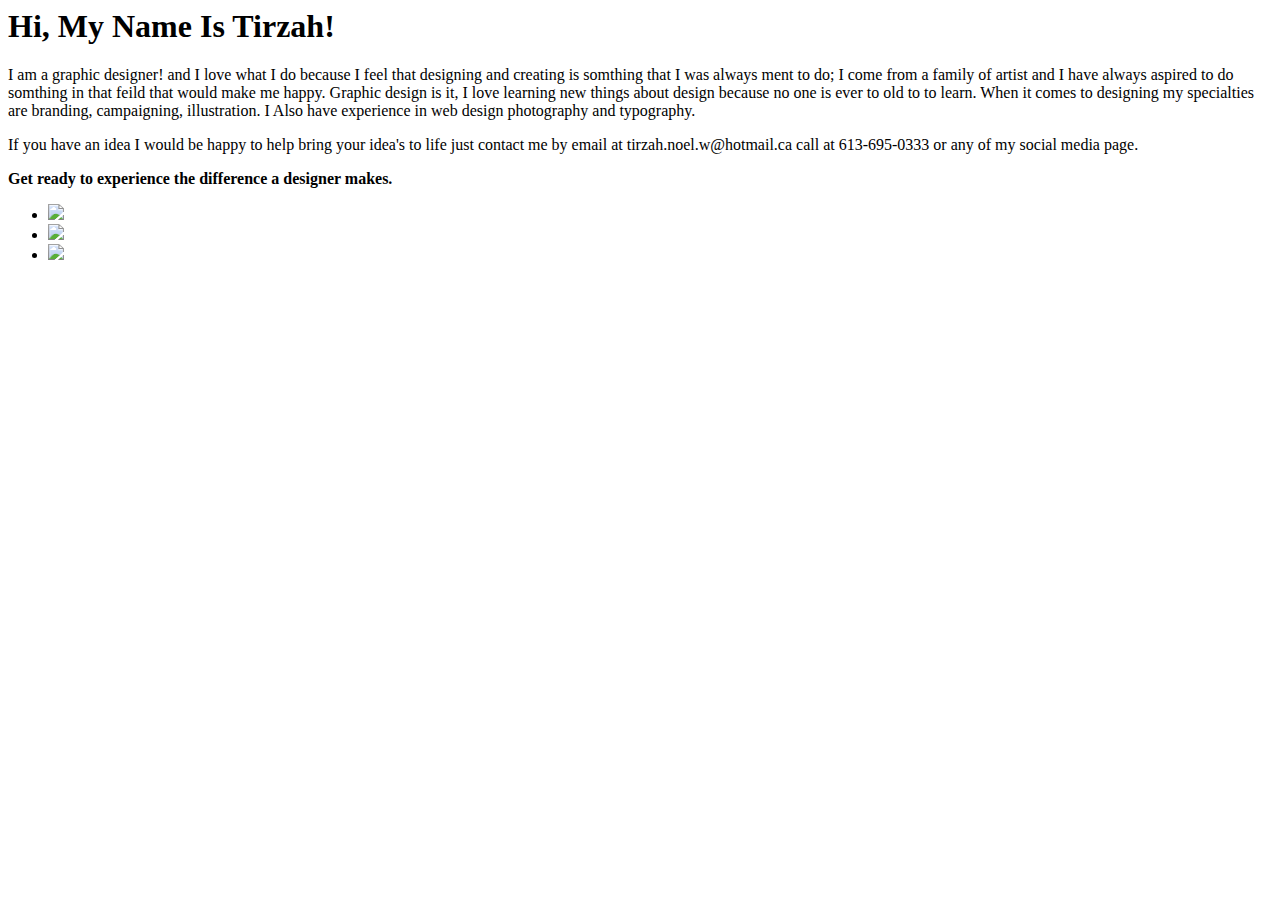
==== index.html @ de6d6407 "added index file" ====
<title>Assignment 1</title>

</head>
<body>
	<link href="css/general.css" rel="stylesheet">
	<meta name="handheldfriendly" content="true">
    <meta name="mobileoptimized" content="240">
    <meta name="viewport" content="width=device-width;initial-scale=1">
<h1>Hi, My Name Is Tirzah!</h1>




<!-- <body background="image/me.png"> -->

<!--<figure>
	<img src="image/me.png" alt="me" class="fleximage"/>
</figure>
-->


<p>I am a graphic designer! and I love what I do because I feel that designing and creating is somthing that I was always ment to do; I come from a family of artist and I have always aspired to do somthing in that feild that would make me happy. Graphic design is it, I love learning new things about design because no one is ever to old to to learn. When it comes to designing my specialties are branding, campaigning, illustration. I Also have experience in web design photography and typography.</p>

<p>If you have an idea I would be happy to help bring your idea's to life just contact me by email at tirzah.noel.w@hotmail.ca call at 613-695-0333 or any of my social media page.</p>

<p><strong>Get ready to experience the difference a designer makes.</strong></p>

<ul>
<li><a href="https://www.facebook.com/pages/Tirzah-Wood/404576896305765"><img src="img/facebook.png"></a></li>
<li><a href="https://twitter.com/"><img src="img/twitter.png"></a></li>
<li><a href="http://www.linkedin.com/pub/tirzah-wood/61/3b3/56b"><img src="img/linkedin.png"></a></li>
</ul>

</body>
</html>
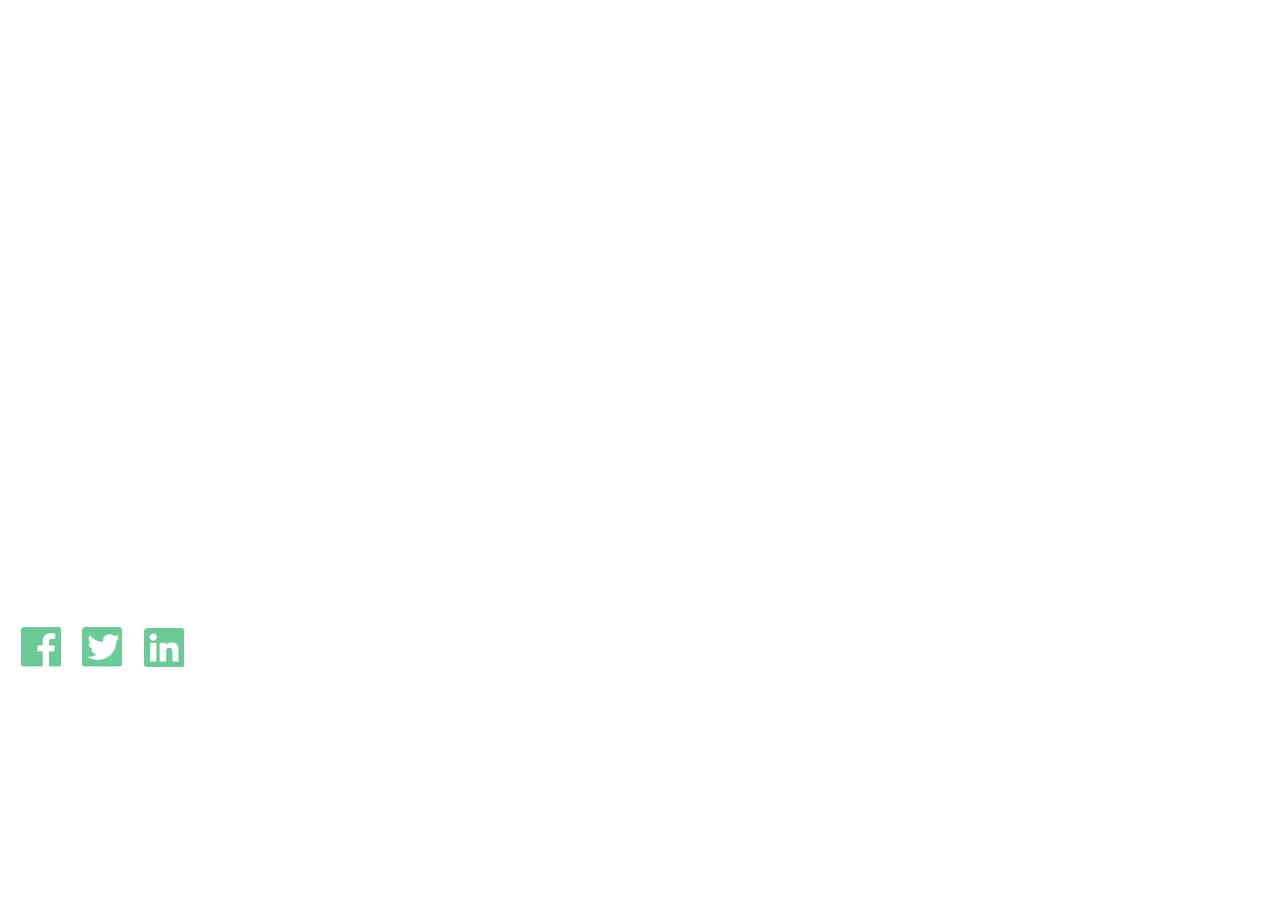
==== commit d0c763a5: "Edit imaged and css" ====
--- a/css/general.css
+++ b/css/general.css
@@ -0,0 +1,139 @@
+@-moz-viewport { width: device-width; scale: 1;}
+@-ms-viewport { width: device-width; scale: 1; }
+@-o-viewport { width: device-width; scale: 1; }
+@-webkit-viewport { width: device-width;scale: 1;}
+@viewport { width: device-width;scale: 1;} 
+
+ html {
+	
+ }
+ 
+ 
+ body {
+background:url(../img/me.png) no-repeat center center fixed;
+     -moz-background-size: cover;
+     -webkit-background-size: cover;
+     -o-background-size: cover;
+     background-size: cover;
+}
+
+
+h1 {
+	font-family:Helvetica, sans-serif;
+	color:#fff;
+}
+
+p {
+	font-family:Helvetica, sans-serif;
+	color:#FFF;
+	font-size: 0.9em;
+}
+
+figure {
+	margin: 0;
+}
+
+li {
+	font-family:Arial, Helvetica, sans-serif;
+	color:#fff;
+	display:inline-block;
+	padding: 5px;
+	margin:0;
+	
+	
+}
+
+ul {
+	list-style-type:none;
+	padding: 0;
+	margin:0;
+	
+	
+}
+
+div {
+	display: inline-block;
+	list-style-type:none;
+}
+
+a,
+a:link, 
+a:visited {
+	text-decoration: none;
+	color:#fff;
+}
+
+ a:hover,
+ a:focus,
+ a:active {
+	
+	color:#CCC;
+}
+
+
+@media only screen and (min-width: 15em) {
+
+p {
+	font-size: 1em;
+	
+}
+	
+}
+@media only screen and (min-width: 18em) {
+
+p {
+	font-size: 1.1em;
+	
+}
+	
+}
+
+@media only screen and (min-width: 30em) {
+p {
+	padding-right: 50%
+}
+	
+}
+
+
+@media only screen and (min-width: 48em) {
+p {
+	padding-right: 65%
+}
+	
+}
+
+@media only screen and (min-width: 62em) {
+p {
+	padding-right: 70%;
+	padding-left: 1%;
+	font-size:1.2em;
+}
+h1{
+	font-size: 2.5em;
+	padding-left:1%;
+	padding-right:75%;
+}
+
+ul{
+	pdding-left:1%;
+}
+
+li{
+	padding-left:1%;
+}
+	
+}
+
+@media only screen and (min-width: 110em) {
+	h1{
+		font-size:4em;
+		padding-right: 80%;
+		
+	}
+	p{
+		font-size:1.5em;
+	}
+
+}
+	
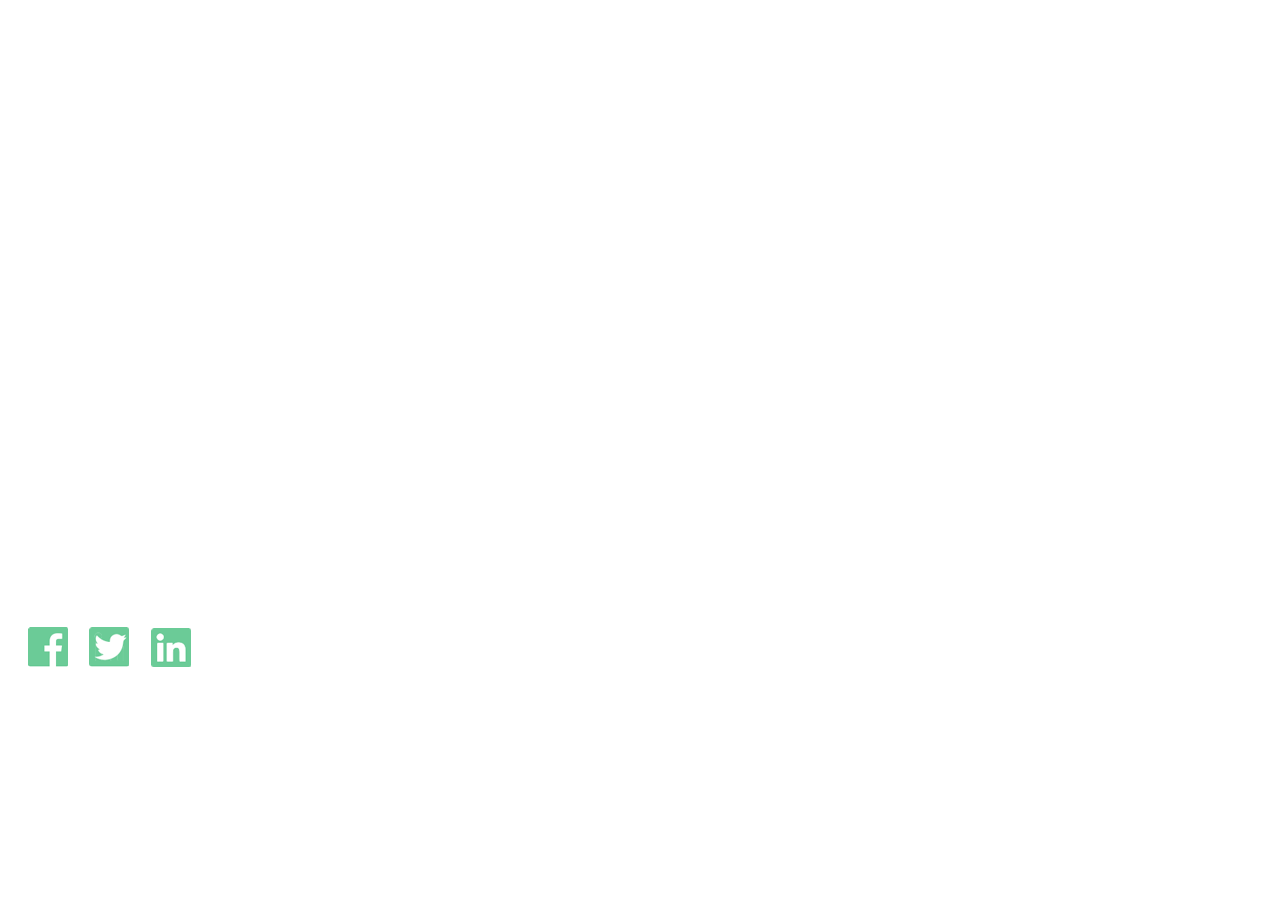
==== commit 609ebd3c: "Touch ups" ====
--- a/index.html
+++ b/index.html
@@ -23,7 +23,7 @@
 
 <p>If you have an idea I would be happy to help bring your idea's to life just contact me by email at tirzah.noel.w@hotmail.ca call at 613-695-0333 or any of my social media page.</p>
 
-<p><strong>Get ready to experience the difference a designer makes.</strong></p>
+<p><strong>Get ready to experience the difference a designer makes. <a href="portfolio.html"Click Here> Click Here!</strong></p>
 
 <ul>
 <li><a href="https://www.facebook.com/pages/Tirzah-Wood/404576896305765"><img src="img/facebook.png"></a></li>
--- a/css/general.css
+++ b/css/general.css
@@ -56,6 +56,21 @@
 	list-style-type:none;
 }
 
+figure {
+	display:inline-block;
+	margin: 2px;
+}
+
+.flex-img {
+	width: 100%;
+}
+
+.logo {
+	float: left;
+	padding-right: 4px;
+	
+}
+
 a,
 a:link, 
 a:visited {
@@ -75,10 +90,13 @@
 
 p {
 	font-size: 1em;
-	
 }
-	
+
+.flex-img {
+	padding: 4px;
 }
+
+
 @media only screen and (min-width: 18em) {
 
 p {
@@ -92,6 +110,17 @@
 p {
 	padding-right: 50%
 }
+
+figure {
+	padding-left: 7px;
+}
+
+h1 {
+	padding-left: 7px;
+}
+
+ul{
+	padding-left: 7px;
 	
 }
 
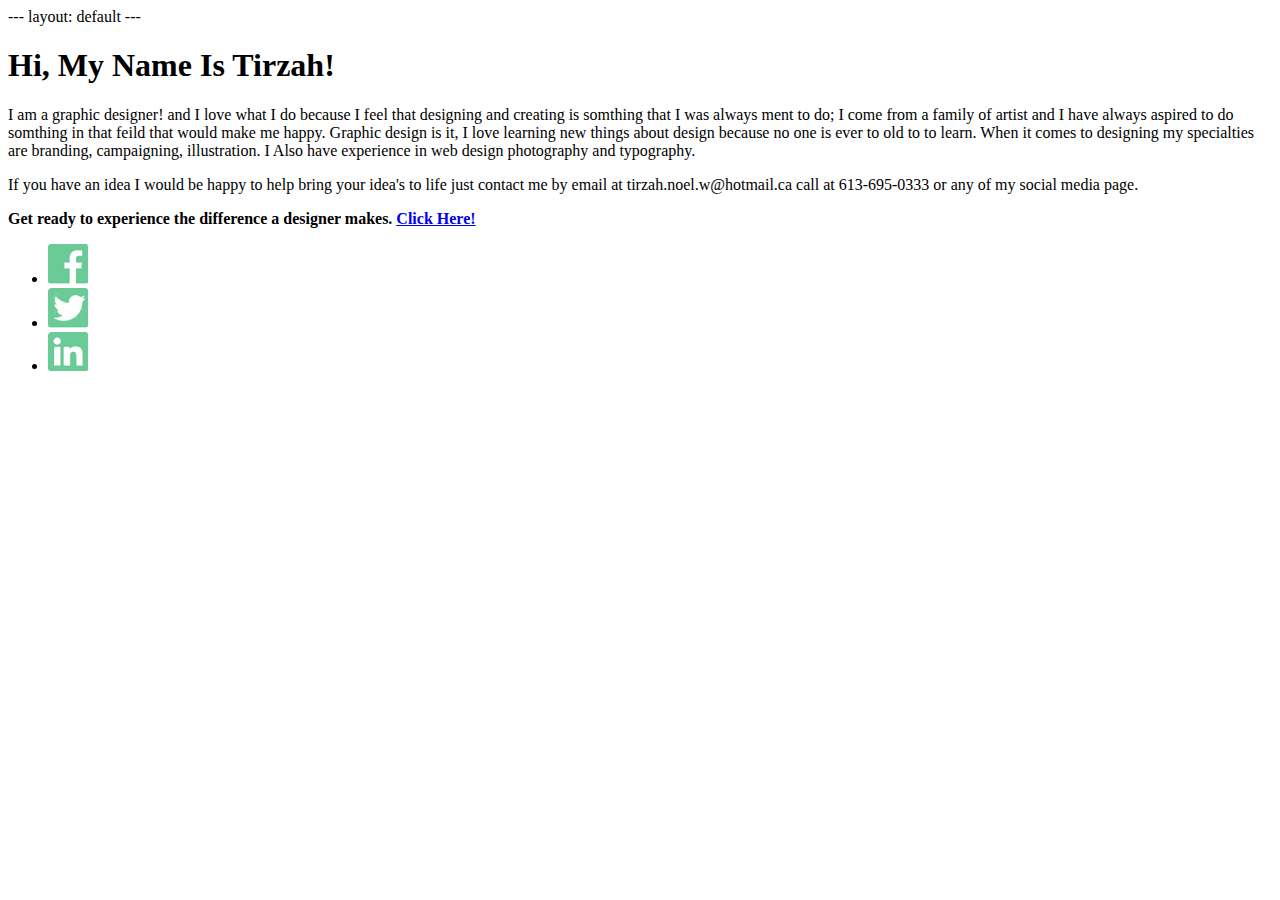
==== commit 41154833: "jekyll updates to index and portfolio" ====
--- a/index.html
+++ b/index.html
@@ -1,11 +1,9 @@
-<title>Assignment 1</title>
+---
+layout: default
+---
 
-</head>
 <body>
-	<link href="css/general.css" rel="stylesheet">
-	<meta name="handheldfriendly" content="true">
-    <meta name="mobileoptimized" content="240">
-    <meta name="viewport" content="width=device-width;initial-scale=1">
+
 <h1>Hi, My Name Is Tirzah!</h1>
 
 
@@ -32,4 +30,3 @@
 </ul>
 
 </body>
-</html>